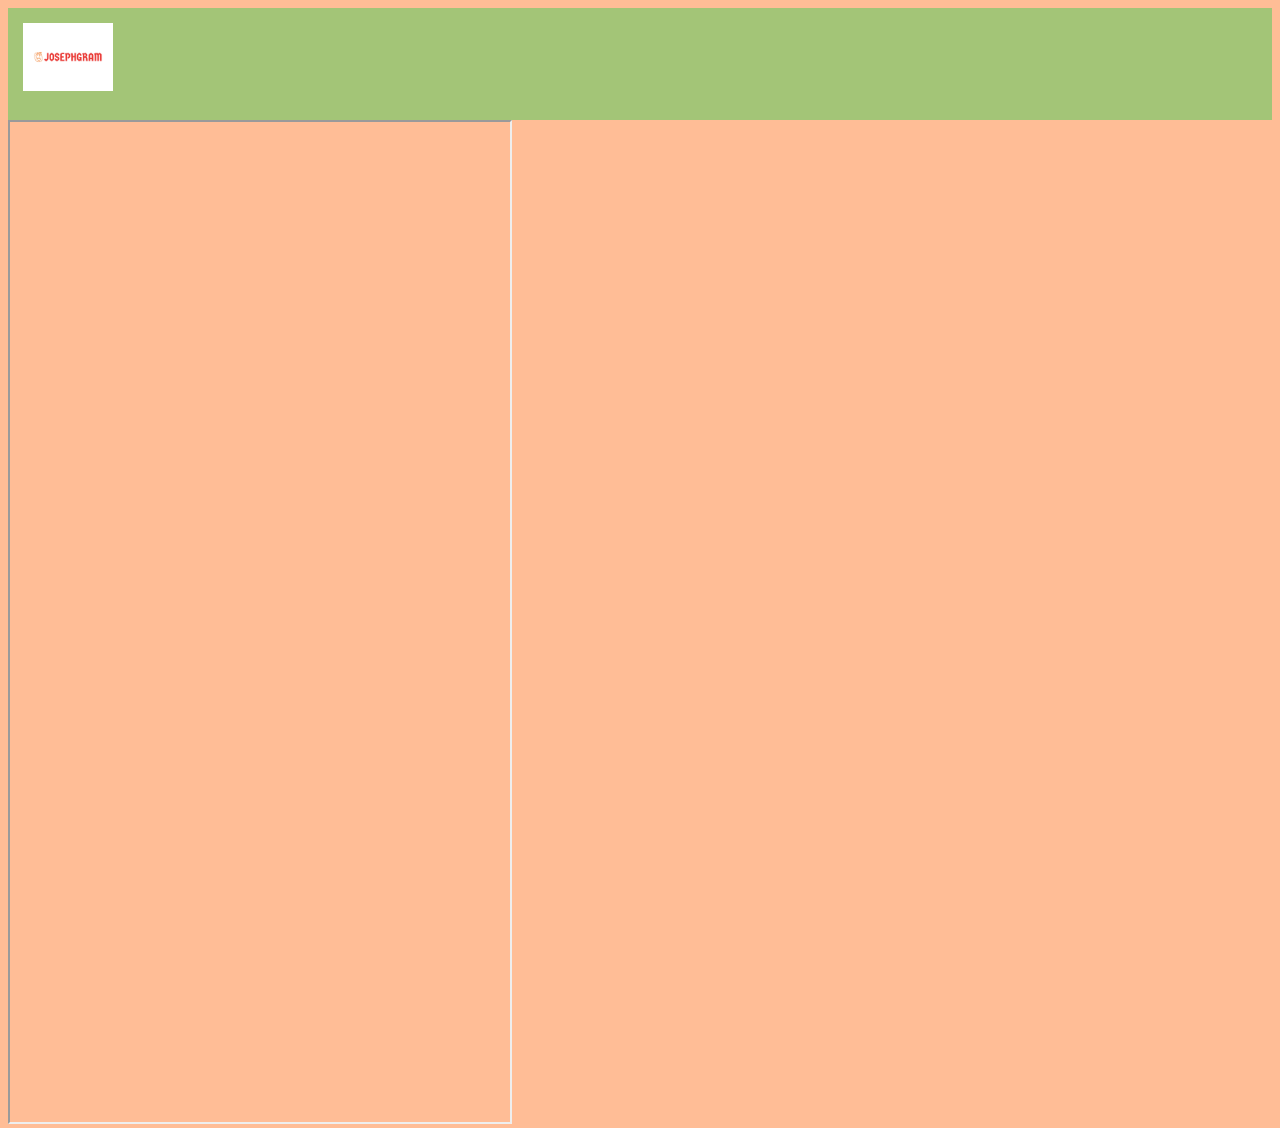
==== index.html @ 70cddb67 "Update index.html" ====
<!DOCTYPE html>
<html>
    <head>
        <link rel="stylesheet" href="style1.css">

        <meta charset="utf-8">
        <title>Joseph's Programming Portfolio</title>
        
        <style>
           
            .realback {
                background-color: rgb(255, 189, 150);
            
            }
 
            
        </style>
        
    </head>
    <body class="realback">

        <div class = "header">

        <img class="Banner" src="josephgram-high-resolution-logo.png">

        </div>
        
        

        <iframe src="https://thunkable.site/w/FE_uQ-HDu2EDLkIdA8MjZ" title="Profile App" height = 1000 width = 500></iframe>
        
        
    </body>
</html>
---- style1.css ----
html{
   height: 100%
}

.main-width {
        width: 1080px;
        background-color: rgb(255, 189, 150);

}

.header {
    overflow: hidden;
    background-color:rgb(163, 197, 119);
    padding: 15px; 
}

.welcome-side {
        float: left;
        margin-right: 10px;
        }
            
.Banner {
        width: 90px;
         float: center;
        height:auto;
        clear: both;
        margin-bottom: 10px;
        }

.info {
     
        margin:10px;

}
              
h1 {
     
       font-family: "Arial" sans-serif;
       color: rgb(47,79,79);
       font-size: 120%;
       font-weight: 1000;
     }                
          
h2 {
      color: rgb(47,79,79);

}

p {
       color: rgb(47,79,79);
       font-size: 110%;
      padding-right: 10px;
   }
            
.button {
       border-radius: 10px;
       width: 120px;
       height: 50px;
       }

.buttontable {
              border-spacing: 10px;
       }
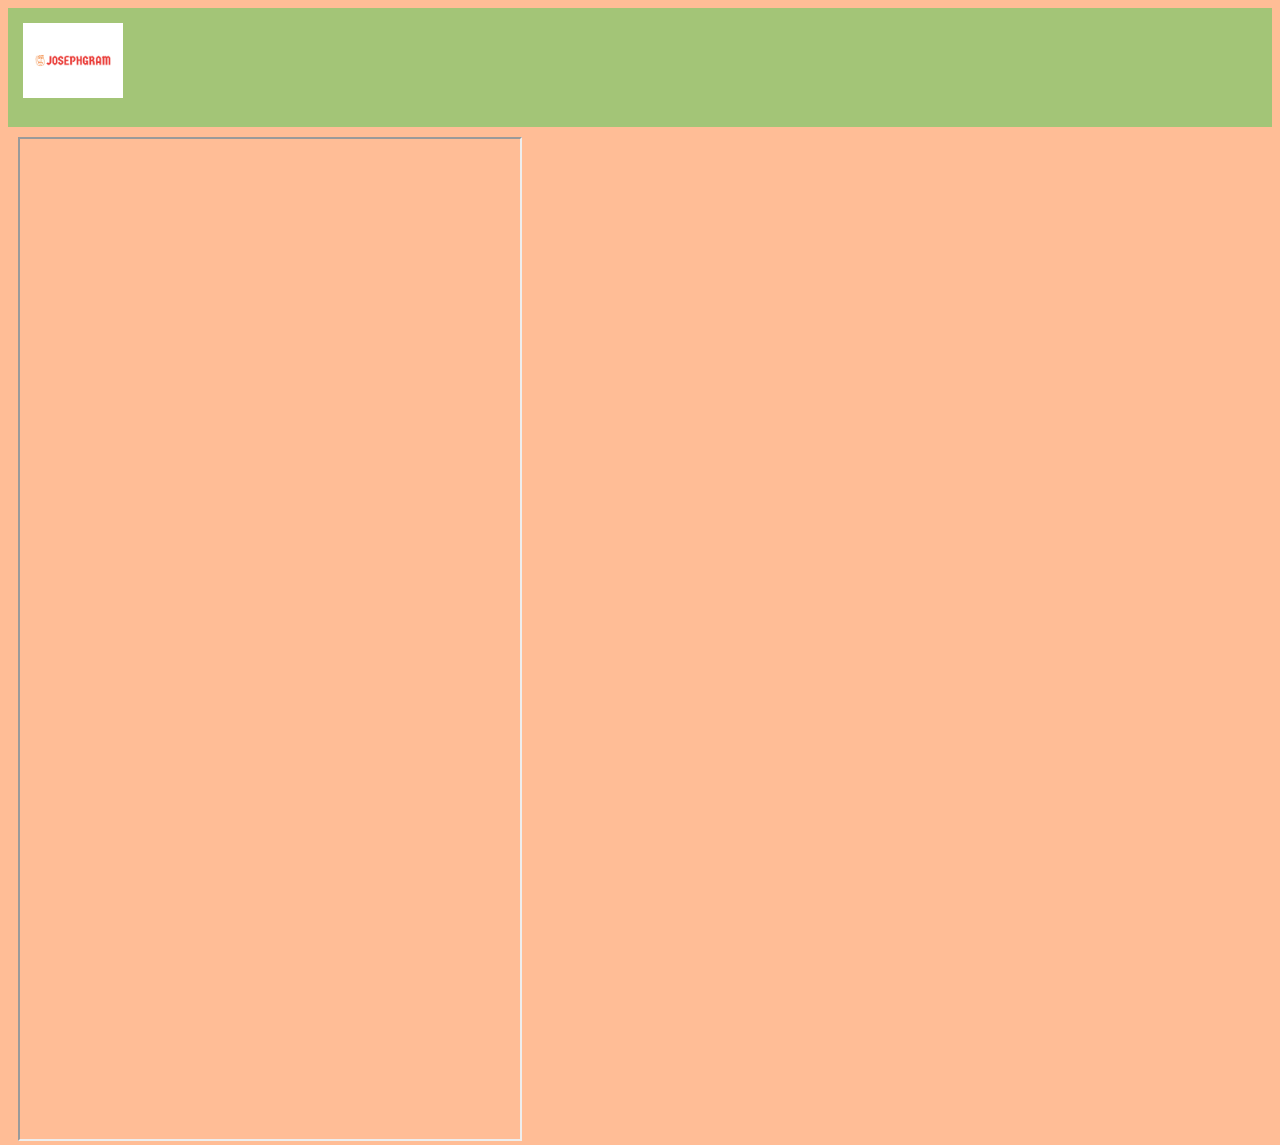
==== commit dfd1f688: "Update index.html" ====
--- a/index.html
+++ b/index.html
@@ -24,10 +24,14 @@
         <img class="Banner" src="josephgram-high-resolution-logo.png">
 
         </div>
+
+        <div class = "info">
+             <iframe src="https://thunkable.site/w/FE_uQ-HDu2EDLkIdA8MjZ" title="Profile App" height = 1000 width = 500></iframe>
+        </div>
         
         
 
-        <iframe src="https://thunkable.site/w/FE_uQ-HDu2EDLkIdA8MjZ" title="Profile App" height = 1000 width = 500></iframe>
+       
         
         
     </body>
--- a/style1.css
+++ b/style1.css
@@ -20,7 +20,7 @@
         }
             
 .Banner {
-        width: 90px;
+        width: 100px;
          float: center;
         height:auto;
         clear: both;
